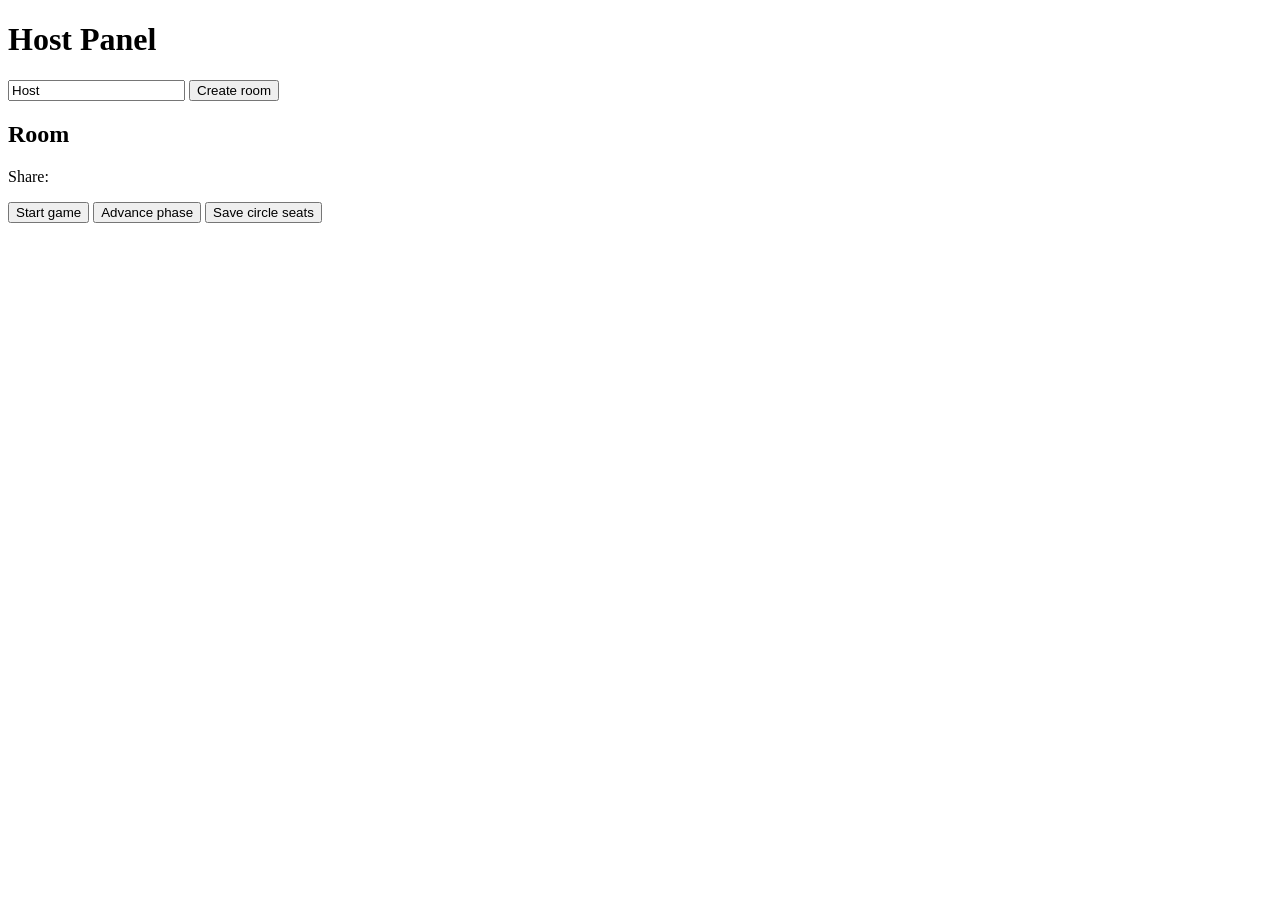
==== app/templates/host.html @ 684e8751 "Build local-network Mimicophase web game with sticky sessions" ====
<!doctype html>
<html>
<head>
  <meta charset="utf-8" />
  <meta name="viewport" content="width=device-width, initial-scale=1" />
  <title>Host | Mimicophase</title>
  <link rel="stylesheet" href="/static/styles.css" />
</head>
<body>
<main class="container">
  <h1>Host Panel</h1>
  <section id="create">
    <input id="hostName" placeholder="Host name" value="Host" />
    <button onclick="createRoom()">Create room</button>
  </section>
  <section id="room" class="hidden">
    <h2>Room <span id="code"></span></h2>
    <p>Share: <code id="joinUrl"></code></p>
    <button onclick="startGame()">Start game</button>
    <button onclick="advance()">Advance phase</button>
    <button onclick="saveSeatOrder()">Save circle seats</button>
    <div id="state"></div>
  </section>
</main>
<script src="/static/host.js"></script>
</body>
</html>
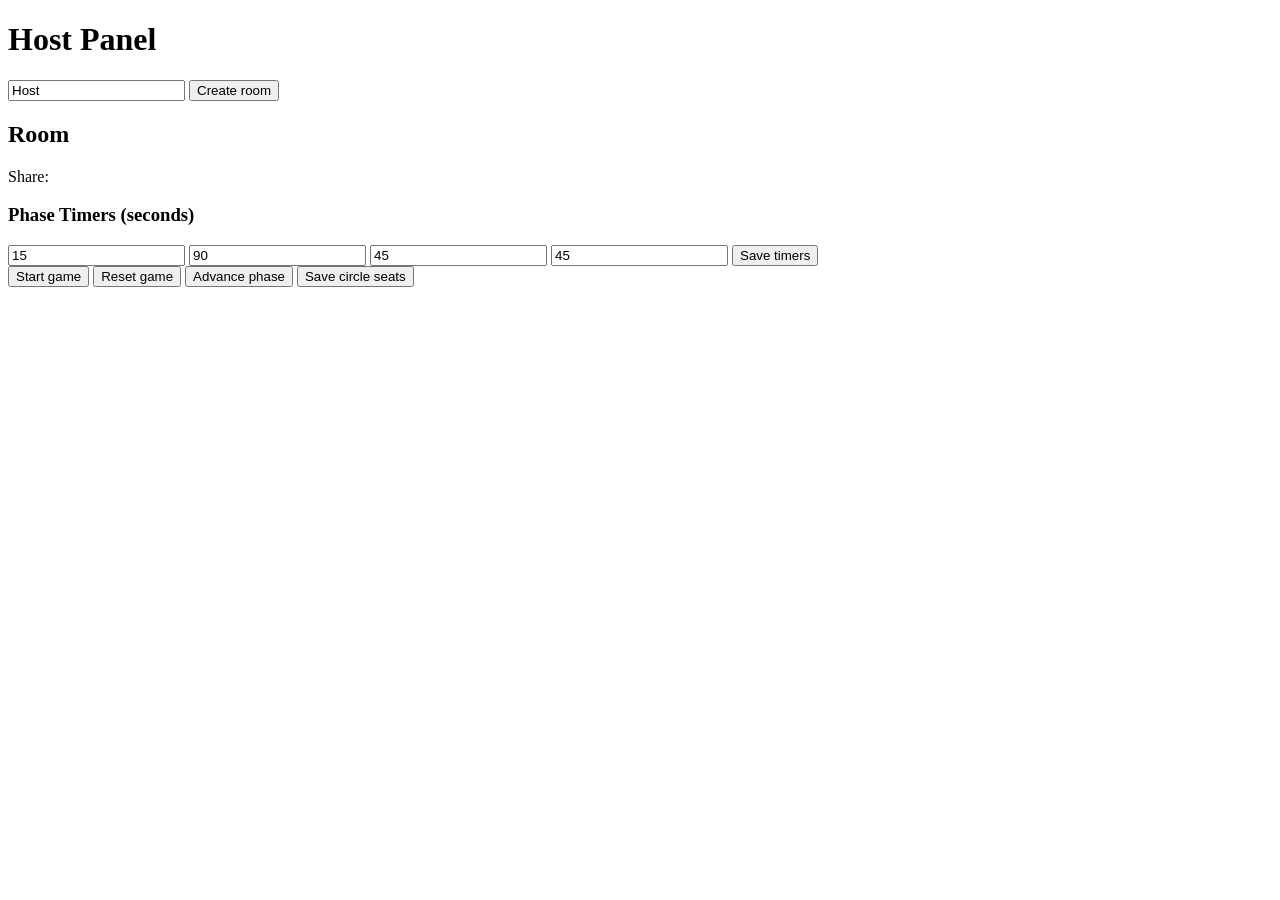
==== commit fabc9e5d: "Add disconnect handling and host controls for reset kick and timers" ====
--- a/app/templates/host.html
+++ b/app/templates/host.html
@@ -16,7 +16,16 @@
   <section id="room" class="hidden">
     <h2>Room <span id="code"></span></h2>
     <p>Share: <code id="joinUrl"></code></p>
+    <div class="card">
+      <h3>Phase Timers (seconds)</h3>
+      <input id="morning" type="number" value="15" min="5" />
+      <input id="discussion" type="number" value="90" min="10" />
+      <input id="nomination" type="number" value="45" min="10" />
+      <input id="runoff" type="number" value="45" min="10" />
+      <button onclick="saveSettings()">Save timers</button>
+    </div>
     <button onclick="startGame()">Start game</button>
+    <button onclick="resetGame()">Reset game</button>
     <button onclick="advance()">Advance phase</button>
     <button onclick="saveSeatOrder()">Save circle seats</button>
     <div id="state"></div>
